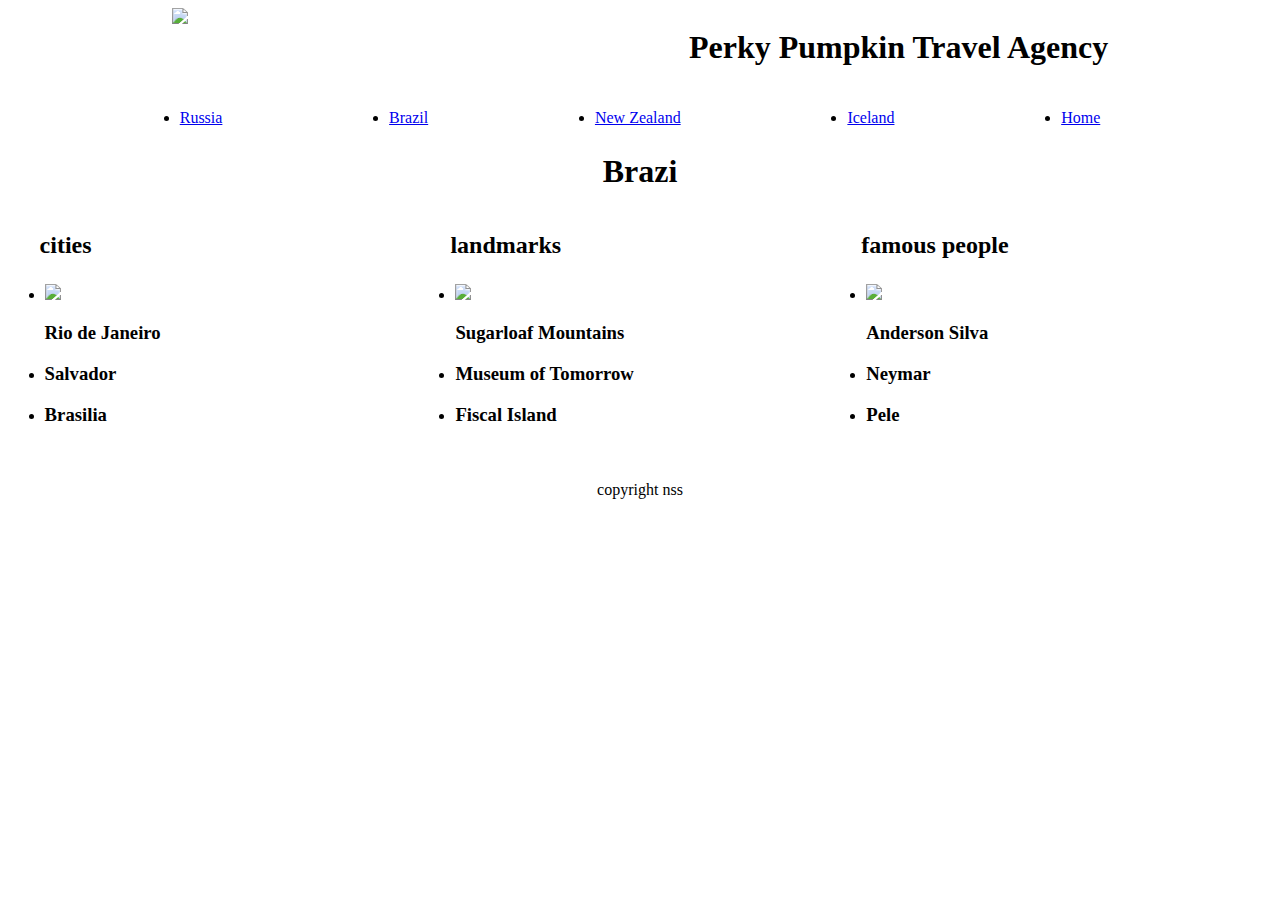
==== brazil.html @ bd2b2439 "fixed nested repo" ====
<!DOCTYPE html>
<html lang="en">
<head>
    <meta charset="UTF-8">
    <meta http-equiv="X-UA-Compatible" content="IE=edge">
    <meta name="viewport" content="width=device-width, initial-scale=1.0">
    <link rel="stylesheet" href="style.css">
    <title>Travel Brochures</title>
</head>
<body>
    <!--header-->
    <header class="header">
        <!--logo and name-->
        <img class="header__img"src="https://cdn.britannica.com/47/6847-004-7D668BB0/Flag-Brazil.jpg">
        <h1 class="header__title">Perky Pumpkin Travel Agency</h1>
    </header>
    <!--navigation links section-->
    <nav class="nav">
        <!--list of links for nav-->
        <ul class="nav__list list">
            <li class="nav__list--item"><a href="russia.html">Russia</a></li>
            <li class="nav__list--item"><a href="brazil.html">Brazil</a></li>
            <li class="nav__list--item"><a href="new_zealand.html">New Zealand</a></li>
            <li class="nav__list--item"><a href="iceland.html">Iceland</a></li>
            <li class="nav__list--item"><a href="index.html">Home</a></li>
        </ul>
    </nav>
    <!--country title/main headline section-->
    <!-- -->
        <main class="main">
        <article class="main__headline">
            <h1>Brazi</h1>
        </article>
        <!--triple list section-->
        <article class="list-section">
            <!--cities list-->
            <section class="list-section__cities">
                <h2 class="list-section__cities--title list-title">cities</h2>
                <ul class="list">
                    <li class="list-section__cities--list-item list-item"><img src="https://upload.wikimedia.org/wikipedia/commons/thumb/1/1e/Rio_De_Janeiro_-_Rafael_Defavari.jpg/1050px-Rio_De_Janeiro_-_Rafael_Defavari.jpg"><h3>Rio de Janeiro</h3></li>
                    <li class="list-section__cities--list-item list-item"><h3>Salvador</h3></li>
                    <li class="list-section__cities--list-item list-item"><h3>Brasilia</h3></li>
                </ul>
            </section>
            <!--landmarks list-->
            <section class="list-section__landmarks">
                <h2 class="list-section__landmarks--title list-title">landmarks</h2>
                <ul class="list">
                    <li class="list-section__cities--list-item list-item"><img src="https://encrypted-tbn0.gstatic.com/images?q=tbn:ANd9GcSy86M3xqi90NzTtggwU7ZJpkmXhtSqlyfMdQ&usqp=CAU"><h3>Sugarloaf Mountains</h3></li>
                    <li class="list-section__cities--list-item list-item"><h3>Museum of Tomorrow</h3></li>
                    <li class="list-section__cities--list-item list-item"><h3>Fiscal Island</h3></li>
                </ul>
            </section>
            <!--famous people section-->
            <section class="list-section__famous-people">
                <h2 class="list-section__famous-people--title list-title">famous people</h2>
                <ul class="list">
                    <li class="list-section__cities--list-item list-item"><img src="https://monstrousindustry.files.wordpress.com/2011/08/4f6e2-andersonsilva2.jpg"><h3>Anderson Silva</h3></li>
                    <li class="list-section__cities--list-item list-item"><h3>Neymar</h3></li>
                    <li class="list-section__cities--list-item list-item"><h3>Pele</h3></li>
                </ul>
            </section>
        </article>
        <!--footer and copyright section-->   
        <footer class="footer">
            <p class="footer__content">copyright nss</p>
        </footer> 
    </main>
</body>
</html>
---- style.css ----
/*header */
.header {
    display:flex;
    justify-content: space-around;
}

/*navigation links*/
.nav__list {
    display: flex;
    flex-wrap: wrap;
    justify-content: space-evenly;
}

/* page title*/
.main__headline {
    text-align: center;
}

/*3 list section*/
.list-section {
    display: flex;
    flex-wrap: nowrap;
    justify-content: space-evenly;
}

.list {
    padding:5px;
}

/*cities list section*/
.list-section > * {
    flex-basis:30%
}

/* images*/
img {
    width: 15%;
}

/* footer*/
.footer {
    text-align: center;
}
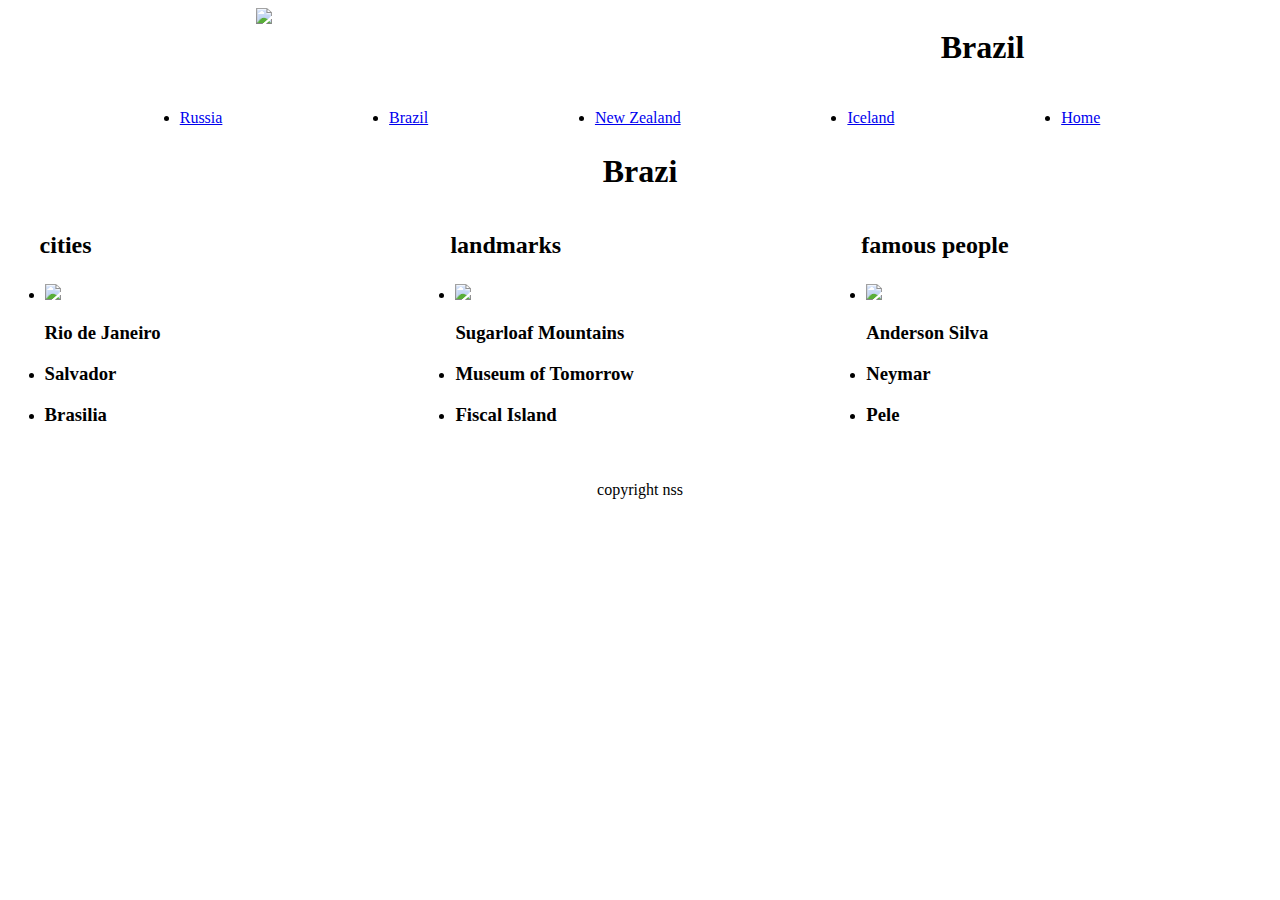
==== commit 16638542: "fixed title" ====
--- a/brazil.html
+++ b/brazil.html
@@ -12,7 +12,7 @@
     <header class="header">
         <!--logo and name-->
         <img class="header__img"src="https://cdn.britannica.com/47/6847-004-7D668BB0/Flag-Brazil.jpg">
-        <h1 class="header__title">Perky Pumpkin Travel Agency</h1>
+        <h1 class="header__title">Brazil</h1>
     </header>
     <!--navigation links section-->
     <nav class="nav">
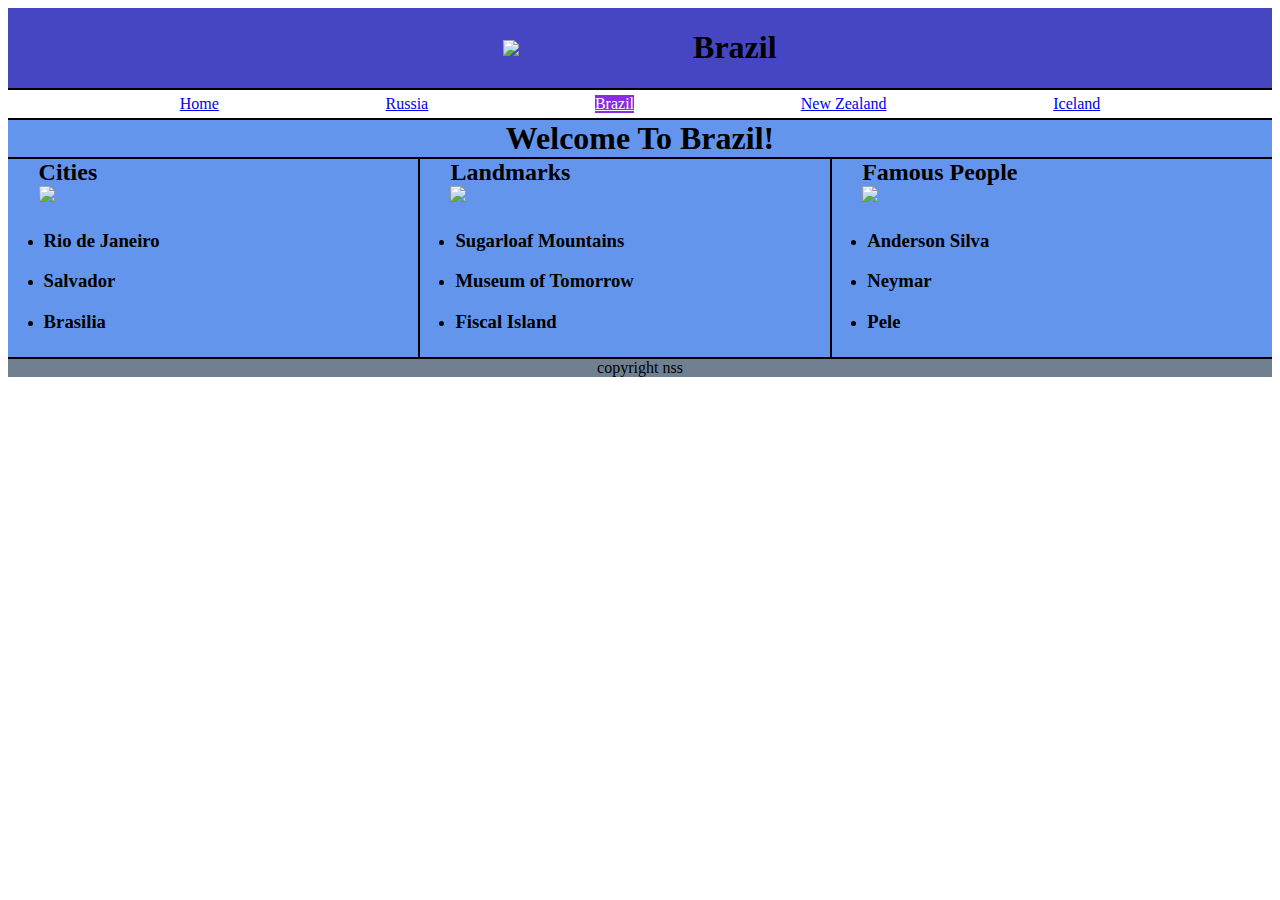
==== commit 589c3447: "everything changed" ====
--- a/brazil.html
+++ b/brazil.html
@@ -18,44 +18,47 @@
     <nav class="nav">
         <!--list of links for nav-->
         <ul class="nav__list list">
+            <li class="nav__list--item"><a href="index.html">Home</a></li>
             <li class="nav__list--item"><a href="russia.html">Russia</a></li>
-            <li class="nav__list--item"><a href="brazil.html">Brazil</a></li>
+            <li class="nav__list--item nav__list--item active--link"><a href="brazil.html">Brazil</a></li>
             <li class="nav__list--item"><a href="new_zealand.html">New Zealand</a></li>
             <li class="nav__list--item"><a href="iceland.html">Iceland</a></li>
-            <li class="nav__list--item"><a href="index.html">Home</a></li>
         </ul>
     </nav>
     <!--country title/main headline section-->
     <!-- -->
         <main class="main">
         <article class="main__headline">
-            <h1>Brazi</h1>
+            <h1>Welcome To Brazil!</h1>
         </article>
         <!--triple list section-->
         <article class="list-section">
             <!--cities list-->
             <section class="list-section__cities">
-                <h2 class="list-section__cities--title list-title">cities</h2>
+                <h2 class="list-section__cities--title list-title">Cities</h2>
+                <img class="list-img" src="https://upload.wikimedia.org/wikipedia/commons/thumb/1/1e/Rio_De_Janeiro_-_Rafael_Defavari.jpg/1050px-Rio_De_Janeiro_-_Rafael_Defavari.jpg">
                 <ul class="list">
-                    <li class="list-section__cities--list-item list-item"><img src="https://upload.wikimedia.org/wikipedia/commons/thumb/1/1e/Rio_De_Janeiro_-_Rafael_Defavari.jpg/1050px-Rio_De_Janeiro_-_Rafael_Defavari.jpg"><h3>Rio de Janeiro</h3></li>
+                    <li class="list-section__cities--list-item list-item"><h3>Rio de Janeiro</h3></li>
                     <li class="list-section__cities--list-item list-item"><h3>Salvador</h3></li>
                     <li class="list-section__cities--list-item list-item"><h3>Brasilia</h3></li>
                 </ul>
             </section>
             <!--landmarks list-->
             <section class="list-section__landmarks">
-                <h2 class="list-section__landmarks--title list-title">landmarks</h2>
+                <h2 class="list-section__landmarks--title list-title">Landmarks</h2>
+                <img class="list-img" src="https://encrypted-tbn0.gstatic.com/images?q=tbn:ANd9GcSy86M3xqi90NzTtggwU7ZJpkmXhtSqlyfMdQ&usqp=CAU">
                 <ul class="list">
-                    <li class="list-section__cities--list-item list-item"><img src="https://encrypted-tbn0.gstatic.com/images?q=tbn:ANd9GcSy86M3xqi90NzTtggwU7ZJpkmXhtSqlyfMdQ&usqp=CAU"><h3>Sugarloaf Mountains</h3></li>
+                    <li class="list-section__cities--list-item list-item"><h3>Sugarloaf Mountains</h3></li>
                     <li class="list-section__cities--list-item list-item"><h3>Museum of Tomorrow</h3></li>
                     <li class="list-section__cities--list-item list-item"><h3>Fiscal Island</h3></li>
                 </ul>
             </section>
             <!--famous people section-->
             <section class="list-section__famous-people">
-                <h2 class="list-section__famous-people--title list-title">famous people</h2>
+                <h2 class="list-section__famous-people--title list-title">Famous People</h2>
+                <img class="list-img" src="https://monstrousindustry.files.wordpress.com/2011/08/4f6e2-andersonsilva2.jpg">
                 <ul class="list">
-                    <li class="list-section__cities--list-item list-item"><img src="https://monstrousindustry.files.wordpress.com/2011/08/4f6e2-andersonsilva2.jpg"><h3>Anderson Silva</h3></li>
+                    <li class="list-section__cities--list-item list-item"><h3>Anderson Silva</h3></li>
                     <li class="list-section__cities--list-item list-item"><h3>Neymar</h3></li>
                     <li class="list-section__cities--list-item list-item"><h3>Pele</h3></li>
                 </ul>
--- a/style.css
+++ b/style.css
@@ -1,7 +1,9 @@
 /*header */
 .header {
     display:flex;
-    justify-content: space-around;
+    justify-content: center;
+    align-items: center;
+    background-color:rgb(70, 70, 194)
 }
 
 /*navigation links*/
@@ -9,18 +11,60 @@
     display: flex;
     flex-wrap: wrap;
     justify-content: space-evenly;
+    list-style-type: none;
+    border-top: 2px solid black;
+    border-bottom: 2px solid black;
+    margin:0px;
 }
+
+body > nav > ul {
+    padding: 5px;
+}
+
+/* current page link*/
+.active--link {
+    background-color:blueviolet ;
+}
+
+.active--link > a {
+    color:white;
+}
+
 
 /* page title*/
 .main__headline {
     text-align: center;
 }
 
+.main__headline > h1 {
+    margin-bottom: 0px;
+}
+
+.main__headline > h1 {
+    margin-top:0px;
+}
+
 /*3 list section*/
 .list-section {
     display: flex;
-    flex-wrap: nowrap;
+    flex-wrap: wrap;
     justify-content: space-evenly;
+    border-top:2px solid black;
+}
+
+/*cities list section*/
+.list-section__cities {
+    border-right: 2px black solid;
+}
+
+/*landmark list section*/
+.list-section__landmarks {
+    border-right: 2px black solid;
+}
+
+section > * {
+    width:auto;
+    margin: auto;
 }
 
 .list {
@@ -37,7 +81,32 @@
     width: 15%;
 }
 
+.list-img {
+    width:65%;
+}
+
+/*new zealand header image*/
+#new_zealand_header_img {
+width:10%;
+}
+
+.list > li > img {
+    width:50%;
+}
+
 /* footer*/
 .footer {
     text-align: center;
+    background-color: slategray;
 }
+
+.footer > p {
+    margin-top:0px;
+    border-top:2px solid black;
+}
+
+
+/* main section*/
+main {
+    background-color: cornflowerblue;
+}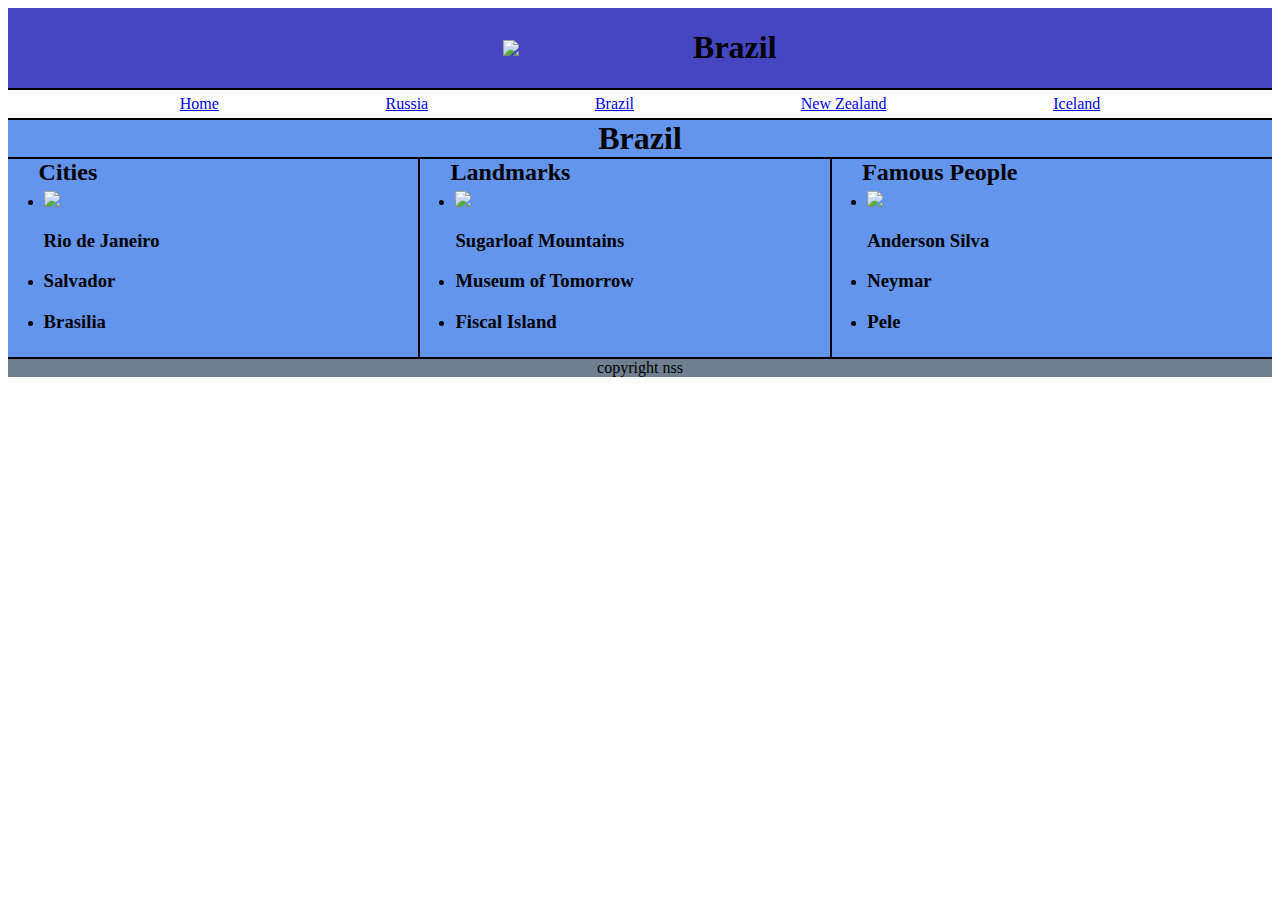
==== commit 666d61a4: "changed titles" ====
--- a/brazil.html
+++ b/brazil.html
@@ -20,25 +20,24 @@
         <ul class="nav__list list">
             <li class="nav__list--item"><a href="index.html">Home</a></li>
             <li class="nav__list--item"><a href="russia.html">Russia</a></li>
-            <li class="nav__list--item nav__list--item active--link"><a href="brazil.html">Brazil</a></li>
+            <li class="nav__list--item"><a href="brazil.html">Brazil</a></li>
             <li class="nav__list--item"><a href="new_zealand.html">New Zealand</a></li>
             <li class="nav__list--item"><a href="iceland.html">Iceland</a></li>
-        </ul>
+                    </ul>
     </nav>
     <!--country title/main headline section-->
     <!-- -->
         <main class="main">
         <article class="main__headline">
-            <h1>Welcome To Brazil!</h1>
+            <h1>Brazil</h1>
         </article>
         <!--triple list section-->
         <article class="list-section">
             <!--cities list-->
             <section class="list-section__cities">
                 <h2 class="list-section__cities--title list-title">Cities</h2>
-                <img class="list-img" src="https://upload.wikimedia.org/wikipedia/commons/thumb/1/1e/Rio_De_Janeiro_-_Rafael_Defavari.jpg/1050px-Rio_De_Janeiro_-_Rafael_Defavari.jpg">
                 <ul class="list">
-                    <li class="list-section__cities--list-item list-item"><h3>Rio de Janeiro</h3></li>
+                    <li class="list-section__cities--list-item list-item"><img src="https://upload.wikimedia.org/wikipedia/commons/thumb/1/1e/Rio_De_Janeiro_-_Rafael_Defavari.jpg/1050px-Rio_De_Janeiro_-_Rafael_Defavari.jpg"><h3>Rio de Janeiro</h3></li>
                     <li class="list-section__cities--list-item list-item"><h3>Salvador</h3></li>
                     <li class="list-section__cities--list-item list-item"><h3>Brasilia</h3></li>
                 </ul>
@@ -46,9 +45,8 @@
             <!--landmarks list-->
             <section class="list-section__landmarks">
                 <h2 class="list-section__landmarks--title list-title">Landmarks</h2>
-                <img class="list-img" src="https://encrypted-tbn0.gstatic.com/images?q=tbn:ANd9GcSy86M3xqi90NzTtggwU7ZJpkmXhtSqlyfMdQ&usqp=CAU">
                 <ul class="list">
-                    <li class="list-section__cities--list-item list-item"><h3>Sugarloaf Mountains</h3></li>
+                    <li class="list-section__cities--list-item list-item"><img src="https://encrypted-tbn0.gstatic.com/images?q=tbn:ANd9GcSy86M3xqi90NzTtggwU7ZJpkmXhtSqlyfMdQ&usqp=CAU"><h3>Sugarloaf Mountains</h3></li>
                     <li class="list-section__cities--list-item list-item"><h3>Museum of Tomorrow</h3></li>
                     <li class="list-section__cities--list-item list-item"><h3>Fiscal Island</h3></li>
                 </ul>
@@ -56,9 +54,8 @@
             <!--famous people section-->
             <section class="list-section__famous-people">
                 <h2 class="list-section__famous-people--title list-title">Famous People</h2>
-                <img class="list-img" src="https://monstrousindustry.files.wordpress.com/2011/08/4f6e2-andersonsilva2.jpg">
                 <ul class="list">
-                    <li class="list-section__cities--list-item list-item"><h3>Anderson Silva</h3></li>
+                    <li class="list-section__cities--list-item list-item"><img src="https://monstrousindustry.files.wordpress.com/2011/08/4f6e2-andersonsilva2.jpg"><h3>Anderson Silva</h3></li>
                     <li class="list-section__cities--list-item list-item"><h3>Neymar</h3></li>
                     <li class="list-section__cities--list-item list-item"><h3>Pele</h3></li>
                 </ul>
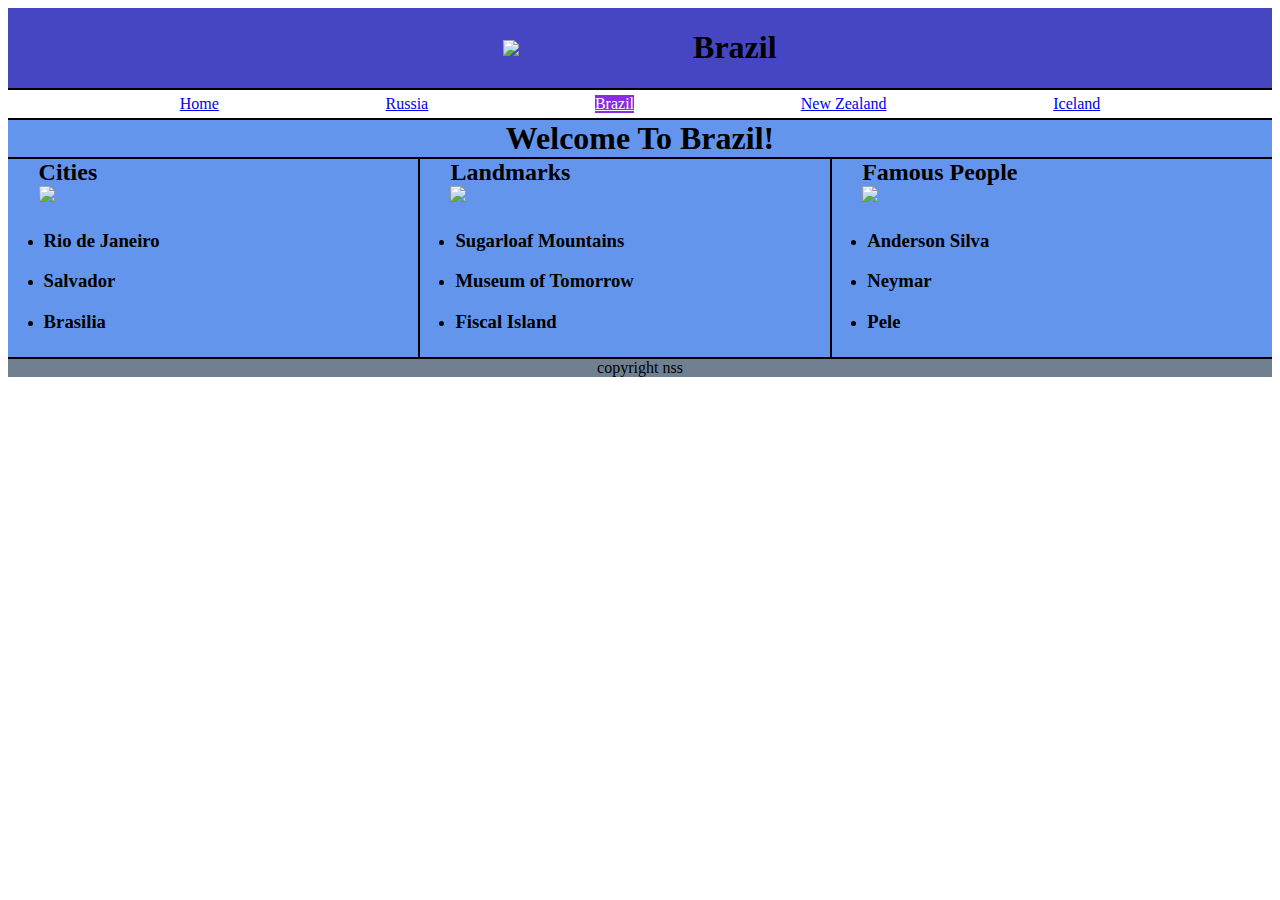
==== commit bfe96c95: "fixed merge conflict" ====
--- a/brazil.html
+++ b/brazil.html
@@ -20,24 +20,25 @@
         <ul class="nav__list list">
             <li class="nav__list--item"><a href="index.html">Home</a></li>
             <li class="nav__list--item"><a href="russia.html">Russia</a></li>
-            <li class="nav__list--item"><a href="brazil.html">Brazil</a></li>
+            <li class="nav__list--item nav__list--item active--link"><a href="brazil.html">Brazil</a></li>
             <li class="nav__list--item"><a href="new_zealand.html">New Zealand</a></li>
             <li class="nav__list--item"><a href="iceland.html">Iceland</a></li>
-                    </ul>
+        </ul>
     </nav>
     <!--country title/main headline section-->
     <!-- -->
         <main class="main">
         <article class="main__headline">
-            <h1>Brazil</h1>
+            <h1>Welcome To Brazil!</h1>
         </article>
         <!--triple list section-->
         <article class="list-section">
             <!--cities list-->
             <section class="list-section__cities">
                 <h2 class="list-section__cities--title list-title">Cities</h2>
+                <img class="list-img" src="https://upload.wikimedia.org/wikipedia/commons/thumb/1/1e/Rio_De_Janeiro_-_Rafael_Defavari.jpg/1050px-Rio_De_Janeiro_-_Rafael_Defavari.jpg">
                 <ul class="list">
-                    <li class="list-section__cities--list-item list-item"><img src="https://upload.wikimedia.org/wikipedia/commons/thumb/1/1e/Rio_De_Janeiro_-_Rafael_Defavari.jpg/1050px-Rio_De_Janeiro_-_Rafael_Defavari.jpg"><h3>Rio de Janeiro</h3></li>
+                    <li class="list-section__cities--list-item list-item"><h3>Rio de Janeiro</h3></li>
                     <li class="list-section__cities--list-item list-item"><h3>Salvador</h3></li>
                     <li class="list-section__cities--list-item list-item"><h3>Brasilia</h3></li>
                 </ul>
@@ -45,8 +46,9 @@
             <!--landmarks list-->
             <section class="list-section__landmarks">
                 <h2 class="list-section__landmarks--title list-title">Landmarks</h2>
+                <img class="list-img" src="https://encrypted-tbn0.gstatic.com/images?q=tbn:ANd9GcSy86M3xqi90NzTtggwU7ZJpkmXhtSqlyfMdQ&usqp=CAU">
                 <ul class="list">
-                    <li class="list-section__cities--list-item list-item"><img src="https://encrypted-tbn0.gstatic.com/images?q=tbn:ANd9GcSy86M3xqi90NzTtggwU7ZJpkmXhtSqlyfMdQ&usqp=CAU"><h3>Sugarloaf Mountains</h3></li>
+                    <li class="list-section__cities--list-item list-item"><h3>Sugarloaf Mountains</h3></li>
                     <li class="list-section__cities--list-item list-item"><h3>Museum of Tomorrow</h3></li>
                     <li class="list-section__cities--list-item list-item"><h3>Fiscal Island</h3></li>
                 </ul>
@@ -54,8 +56,9 @@
             <!--famous people section-->
             <section class="list-section__famous-people">
                 <h2 class="list-section__famous-people--title list-title">Famous People</h2>
+                <img class="list-img" src="https://monstrousindustry.files.wordpress.com/2011/08/4f6e2-andersonsilva2.jpg">
                 <ul class="list">
-                    <li class="list-section__cities--list-item list-item"><img src="https://monstrousindustry.files.wordpress.com/2011/08/4f6e2-andersonsilva2.jpg"><h3>Anderson Silva</h3></li>
+                    <li class="list-section__cities--list-item list-item"><h3>Anderson Silva</h3></li>
                     <li class="list-section__cities--list-item list-item"><h3>Neymar</h3></li>
                     <li class="list-section__cities--list-item list-item"><h3>Pele</h3></li>
                 </ul>
